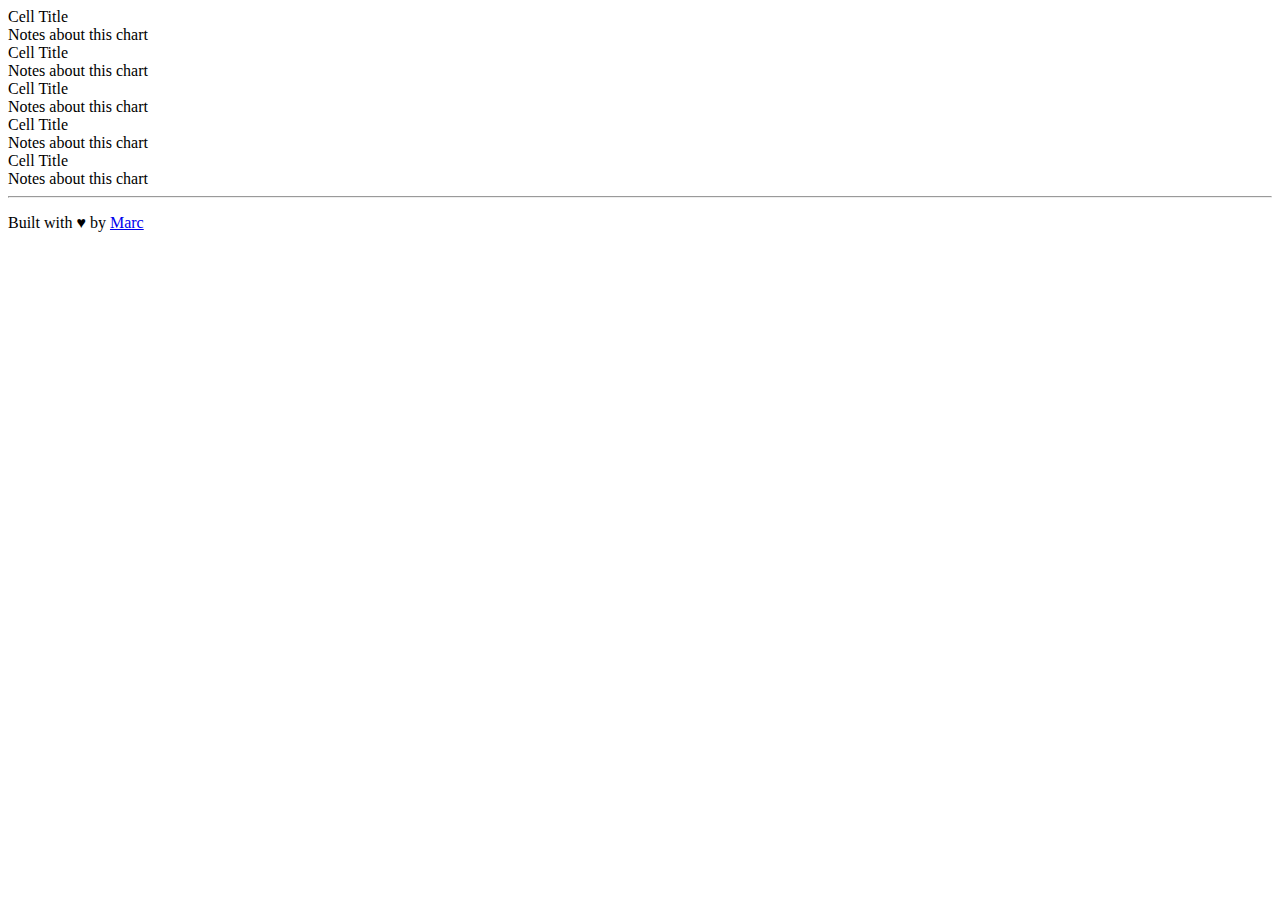
==== proto2/index.html @ 669677d0 "Update index.html" ====
<!DOCTYPE html>
<html>
<head>
  <title>Energy &raquo; usage</title>
  <meta name='viewport' content='width=device-width, initial-scale=1.0, maximum-scale=1.0, user-scalable=no' />
  <link rel="stylesheet" type="text/css" href="../../assets/lib/bootstrap/dist/css/bootstrap.min.css" />
  <link rel="stylesheet" type="text/css" href="../../assets/css/keen-dashboards.css" />

<meta charset='utf-8' />
    <title></title>
    <meta name='viewport' content='initial-scale=1,maximum-scale=1,user-scalable=no' />
    <script src='https://api.tiles.mapbox.com/mapbox-gl-js/v0.20.0/mapbox-gl.js'></script>
    <link href='https://api.tiles.mapbox.com/mapbox-gl-js/v0.20.0/mapbox-gl.css' rel='stylesheet' />

</head>
<body>
  
  <div class="container-fluid">

<div class="row">
      <div class="col-sm-8">
        <div class="chart-wrapper">
          <div class="chart-title">
            Cell Title
          </div>
          <div class="chart-stage">
            <div id="state">
            </div>
          </div>
          <div class="chart-notes">
            Notes about this chart
          </div>
        </div>
      </div>
      <div class="col-sm-4">
        <div class="chart-wrapper">
          <div class="chart-title">
            Cell Title
          </div>
          <div class="chart-stage">
            <div id="mycharttt">
            </div>
          </div>
          <div class="chart-notes">
            Notes about this chart
          </div>
        </div>
      </div>
    </div>

    <div class="row">
      <div class="col-sm-6 col-md-4">
        <div class="chart-wrapper">
          <div class="chart-title">
            Cell Title
          </div>
          <div class="chart-stage">
            <div id="mychart">
          </div>
           </div>
            <div class="chart-notes">
            Notes about this chart
          </div>
        </div>
      </div>
      <div class="col-sm-6 col-md-4">
        <div class="chart-wrapper">
          <div class="chart-title">
            Cell Title
          </div>
          <div class="chart-stage">
            <div id="mychartt">
          </div>
           </div>
            <div class="chart-notes">
            Notes about this chart
          </div>
        </div>
      </div>
      <div class="col-sm-6 col-md-4">
        <div class="chart-wrapper">
          <div class="chart-title">
            Cell Title
          </div>
          <div class="chart-stage">
          <div id="lastmonthchart">
          </div>
          </div>
          <div class="chart-notes">
            Notes about this chart
          </div>
        </div>
      </div>
<!-- end of three -->
      

       
    <hr>

<p class="small text-muted">Built with &#9829; by <a href="https://keen.io">Marc</a></p>

  </div>


  <script type="text/javascript" src="../../assets/lib/jquery/dist/jquery.min.js"></script>
  <script type="text/javascript" src="../../assets/lib/bootstrap/dist/js/bootstrap.min.js"></script>

  <script type="text/javascript" src="../../assets/lib/holderjs/holder.js"></script>
  <script>
    Holder.add_theme("white", { background:"#fff", foreground:"#a7a7a7", size:10 });
  </script>

  <script type="text/javascript" src="../../assets/lib/keen-js/dist/keen.min.js"></script>
  <script type="text/javascript" src="../../assets/js/meta.js"></script>

<script>
var client = new Keen({
  projectId: "563a13c896773d4a75c3bf93",
  readKey: "[base64]"
});
Keen.ready(function(){
  
  var today = new Keen.Query("count", {
    eventCollection: "kWhr",
    filters: [
    {
        "operator": "eq",
        "property_name": "coreid",
        "property_value": "51ff67065067545711360687"
    }
],
    timeframe: "this_1_days",
    timezone: "America/Sao_Paulo"
  });
  
  var month = new Keen.Query("count", {
    eventCollection: "kWhr",
    filters: [
    {
        "operator": "eq",
        "property_name": "coreid",
        "property_value": "51ff67065067545711360687"
    }
],
    timeframe: "this_30_days",
    timezone: "America/Sao_Paulo"
  });
  
    var lastmonth = new Keen.Query("count", {
    eventCollection: "kWhr",
    filters: [
    {
        "operator": "eq",
        "property_name": "coreid",
        "property_value": "51ff67065067545711360687"
    }
],
    timeframe: "last_30_days",
    timezone: "America/Sao_Paulo"
  });
  
    var monthchart = new Keen.Query("count", {
    eventCollection: "kWhr",
          filters: [
    {
        "operator": "eq",
        "property_name": "coreid",
        "property_value": "51ff67065067545711360687"
    }
],
    interval:"daily",
    timeframe: "this_7_days",
    timezone: "America/Sao_Paulo"
  });
  
      var queryhourlykwhr = new Keen.Query("count", {
    eventCollection: "kWhr",
        groupBy: [
    "event"
],
    filters: [
    {
        "operator": "eq",
        "property_name": "coreid",
        "property_value": "51ff67065067545711360687"
    }
],
    interval: "hourly",
    timeframe: "this_1_days",
    timezone: "America/Sao_Paulo"
  });
  
  var cycle = new Keen.Query("count_unique", {
    eventCollection: "collect",
    targetProperty: "event",
    filters: [
    {
        "operator": "eq",
        "property_name": "coreid",
        "property_value": "51ff67065067545711360687"
        
    }
],
    timeframe: "this_1_days",
    timezone: "America/Sao_Paulo"
  });
  
  var state = new Keen.Query("count", {
    eventCollection: "kWhr",
        filters: [
    {
        "operator": "eq",
        "property_name": "coreid",
        "property_value": "51ff67065067545711360687"
    }
],
    groupBy: [
    "event"
],
    interval: "hourly",
    timeframe: "this_1_days",
    timezone: "UTC"
  });
  
  var cycle = new Keen.Query("count", {
    eventCollection: "sensee",
    filters: [
    {
        "operator": "eq",
        "property_name": "event",
        "property_value": "on"
    }
],
    timeframe: "this_1_days",
    timezone: "America/Sao_Paulo"
  });
  
    var leader = new Keen.Query("count", {
    eventCollection: "sensee",
    filters: [
    {
        "operator": "eq",
        "property_name": "event",
        "property_value": "name"
    }
],
    groupBy: [
    "data"
],
    timeframe: "this_30_days",
    timezone: "America/Sao_Paulo"
  });
  
  
       // and draw a column chart
     client.draw(today, document.getElementById("mychart"), {
        chartType: "metric",
        title: "today",
        height: "250",
        width: "auto",
        chartOptions: {
          chartOptions: {
            isStacked: true
          }
        }
      });
      
      client.draw(month, document.getElementById("mychartt"), {
        chartType: "metric",
        title: "this month",
        height: "250",
        width: "auto",
          chartOptions: {
            chartOptions: {
            isStacked: true
          }
        }
      });
      
        client.draw(lastmonth, document.getElementById("lastmonthchart"), {
        chartType: "metric",
        title: "last month",
        height: "250",
        width: "auto",
          chartOptions: {
            chartOptions: {
            isStacked: true
          }
        }
      });
  
      client.draw(cycle, document.getElementById("cycle"), {
        chartType: "metric",
        title: "today",
        height: "250",
        width: "auto",
          chartOptions: {
            chartOptions: {
            isStacked: true
          }
        }
      });      
      client.draw(monthchart, document.getElementById("mycharttt"), {
        chartType: "columnchart",
        title: "daily",
        height: "250",
        width: "auto",
          chartOptions: {
            chartOptions: {
            isStacked: true
          }
        }
      });
client.draw(queryhourlykwhr, document.getElementById("hourlykwhr"), {
  chartType: "columnchart",
  title: "hourly",
  height: "250",
  width: "auto",
  chartOptions: {
     chartOptions: {
      isStacked: true
          }
  }
  });
  
client.draw(leader, document.getElementById("leader"), {
  chartType: "barchart",
  title: "last 30 days",
  height: "250",
  width: "auto",
  chartOptions: {
     chartOptions: {
      isStacked: true
          }
  }
  });
  
  
  client.draw(state, document.getElementById("state"), {
        chartType: "columnchart",
       title: "kWhr", 
        height: "250",
        width: "auto",
          chartOptions: {
            chartOptions: {
            isStacked: true
          }
        }
      });
});
    
</script>

<div id='map'></div>

<script>
mapboxgl.accessToken = 'pk.eyJ1Ijoic2Vuc2l0IiwiYSI6ImNpZ2hwb2VlbTgzbjJ2OG03ZmhweGNqZzAifQ.YCcLyhXq7MXpRJDXojNtCg';
var map = new mapboxgl.Map({
    container: 'map',
    style: 'mapbox://styles/mapbox/streets-v9',
    center: [75, 56],
    zoom: 1
});
map.on('load', function () {
    map.addSource("markers", {
        "type": "geojson",
        "data": {
            "type": "FeatureCollection",
            "features": [{
                "type": "Feature",
                "geometry": {
                    "type": "Point",
                    "coordinates": [-66.4619, 46.5653]
                },
                "properties": {
                    "title": "1340",
                    "marker-symbol": "rocket"
                }
            }, {
                "type": "Feature",
                "geometry": {
                    "type": "Point",
                    "coordinates": [-106.3468, 55.1304]
                },
                "properties": {
                    "title": "900",
                    "marker-symbol": "rocket"
                   
                }
            }]
        }
    });
    map.addLayer({
        "id": "markers",
        "type": "symbol",
        "source": "markers",
        "layout": {
            "icon-image": "{marker-symbol}-15",
            "text-field": "{title}",
            "text-font": ["Open Sans Semibold", "Arial Unicode MS Bold"],
            "text-offset": [0, 0.6],
            "text-anchor": "top"
        }
    });
});
</script>
<script type='text/javascript' data-cfasync='false'>window.purechatApi = { l: [], t: [], on: function () { this.l.push(arguments); } }; (function () { var done = false; var script = document.createElement('script'); script.async = true; script.type = 'text/javascript'; script.src = 'https://app.purechat.com/VisitorWidget/WidgetScript'; document.getElementsByTagName('HEAD').item(0).appendChild(script); script.onreadystatechange = script.onload = function (e) { if (!done && (!this.readyState || this.readyState == 'loaded' || this.readyState == 'complete')) { var w = new PCWidget({c: '8313721e-7e2d-4667-85b2-e5a6c8daa40f', f: true }); done = true; } }; })();</script>
</body>
</html>
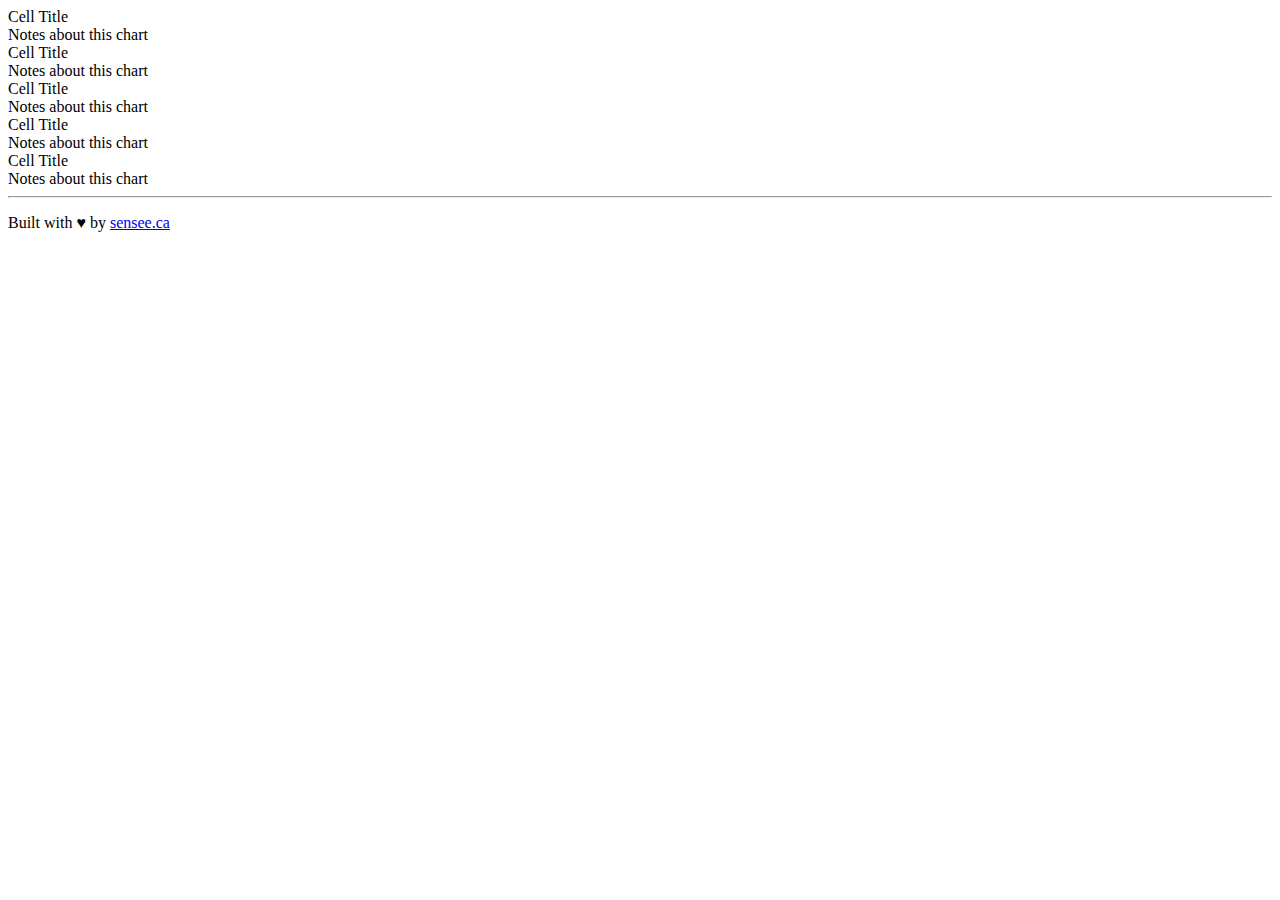
==== commit 5dc2774a: "Update index.html" ====
--- a/proto2/index.html
+++ b/proto2/index.html
@@ -17,6 +17,52 @@
   
   <div class="container-fluid">
 
+        <div class="row">
+      <div class="col-sm-6 col-md-4">
+        <div class="chart-wrapper">
+          <div class="chart-title">
+            Cell Title
+          </div>
+          <div class="chart-stage">
+            <div id="mychart">
+          </div>
+           </div>
+            <div class="chart-notes">
+            Notes about this chart
+          </div>
+        </div>
+      </div>
+      <div class="col-sm-6 col-md-4">
+        <div class="chart-wrapper">
+          <div class="chart-title">
+            Cell Title
+          </div>
+          <div class="chart-stage">
+            <div id="mychartt">
+          </div>
+           </div>
+            <div class="chart-notes">
+            Notes about this chart
+          </div>
+        </div>
+      </div>
+      <div class="col-sm-6 col-md-4">
+        <div class="chart-wrapper">
+          <div class="chart-title">
+            Cell Title
+          </div>
+          <div class="chart-stage">
+          <div id="lastmonthchart">
+          </div>
+          </div>
+          <div class="chart-notes">
+            Notes about this chart
+          </div>
+        </div>
+      </div>
+     </div>
+<!-- end of three -->
+          
 <div class="row">
       <div class="col-sm-8">
         <div class="chart-wrapper">
@@ -46,58 +92,15 @@
           </div>
         </div>
       </div>
-    </div>
-
-    <div class="row">
-      <div class="col-sm-6 col-md-4">
-        <div class="chart-wrapper">
-          <div class="chart-title">
-            Cell Title
-          </div>
-          <div class="chart-stage">
-            <div id="mychart">
-          </div>
-           </div>
-            <div class="chart-notes">
-            Notes about this chart
-          </div>
-        </div>
-      </div>
-      <div class="col-sm-6 col-md-4">
-        <div class="chart-wrapper">
-          <div class="chart-title">
-            Cell Title
-          </div>
-          <div class="chart-stage">
-            <div id="mychartt">
-          </div>
-           </div>
-            <div class="chart-notes">
-            Notes about this chart
-          </div>
-        </div>
-      </div>
-      <div class="col-sm-6 col-md-4">
-        <div class="chart-wrapper">
-          <div class="chart-title">
-            Cell Title
-          </div>
-          <div class="chart-stage">
-          <div id="lastmonthchart">
-          </div>
-          </div>
-          <div class="chart-notes">
-            Notes about this chart
-          </div>
-        </div>
-      </div>
-<!-- end of three -->
+
+
+
       
 
        
     <hr>
 
-<p class="small text-muted">Built with &#9829; by <a href="https://keen.io">Marc</a></p>
+<p class="small text-muted">Built with &#9829; by <a href="http://sensee.ca">sensee.ca</a></p>
 
   </div>
 
@@ -218,7 +221,7 @@
     "event"
 ],
     interval: "hourly",
-    timeframe: "this_1_days",
+    timeframe: "this_2_days",
     timezone: "UTC"
   });
   
